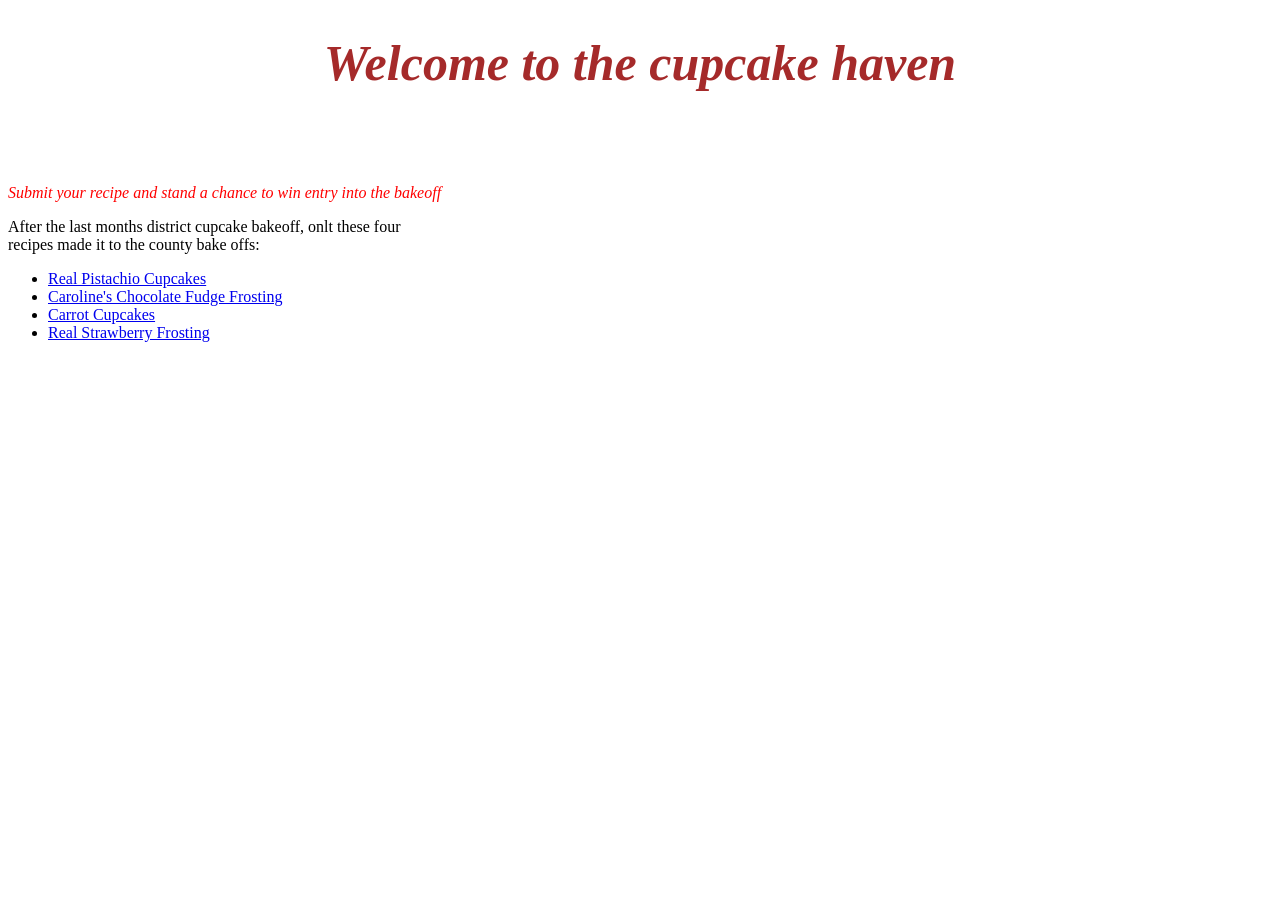
==== cupcake.html @ ea811442 "added links to html page and styled using CSS, added images to project folder" ====
<!DOCTYPE html>
<html>
  <head>
    <link href="css/styles.css" rel="stylesheet" type="text/css">
    <title>cupcake</title>
  </head>
  <body>
    <h1>Welcome to the cupcake haven</h1>
    <h2>Home of the best cake recipes from all over the globe</h2>
    <p class="flashy">Submit your recipe and stand a chance to win entry into the bakeoff</p>
    <p> After the last months district cupcake bakeoff, onlt these four <br>
      recipes made it to the county bake offs:
      <ul>
        <li> <a href="http://allrecipes.com/recipe/240601/real-pistachio-cupcakes/?internalSource=hn_carousel%2001_Real%20Pistachio%20Cupcakes&referringId=377&referringContentType=recipe%20hub&referringPosition=carousel%2001">Real Pistachio Cupcakes</li>
        <li> <a href="http://allrecipes.com/recipe/8486/carolines-chocolate-fudge-frosting/?internalSource=hn_carousel%2005_Caroline%27s%20Chocolate%20Fudge%20Frosting&referringId=377&referringContentType=recipe%20hub&referringPosition=carousel%2005">Caroline's Chocolate Fudge Frosting</li>
        <li> <a href="http://allrecipes.com/recipe/79313/carrot-cupcakes-with-white-chocolate-cream-cheese-icing/?internalSource=hn_carousel%2004_Carrot%20Cupcakes&referringId=377&referringContentType=recipe%20hub&referringPosition=carousel%2004">Carrot Cupcakes</li>
        <li> <a href="http://allrecipes.com/recipe/220816/real-strawberry-frosting/?internalSource=hn_carousel%2003_Real%20Strawberry%20Frosting&referringId=377&referringContentType=recipe%20hub&referringPosition=carousel%2003">Real Strawberry Frosting</li>
---- css/styles.css ----
h1{text-align: center;
  color: brown;
  font-size: 50px;
  font-style: italic;
  font-family: cursive;
}
html{
  background-image: url(BT.jpg);
}
.flashy{
  font-style: italic;
  color: red;
}
h2{
  color: white;
  font-size: 30px;
  font-style: normal;
  font-family: serif;
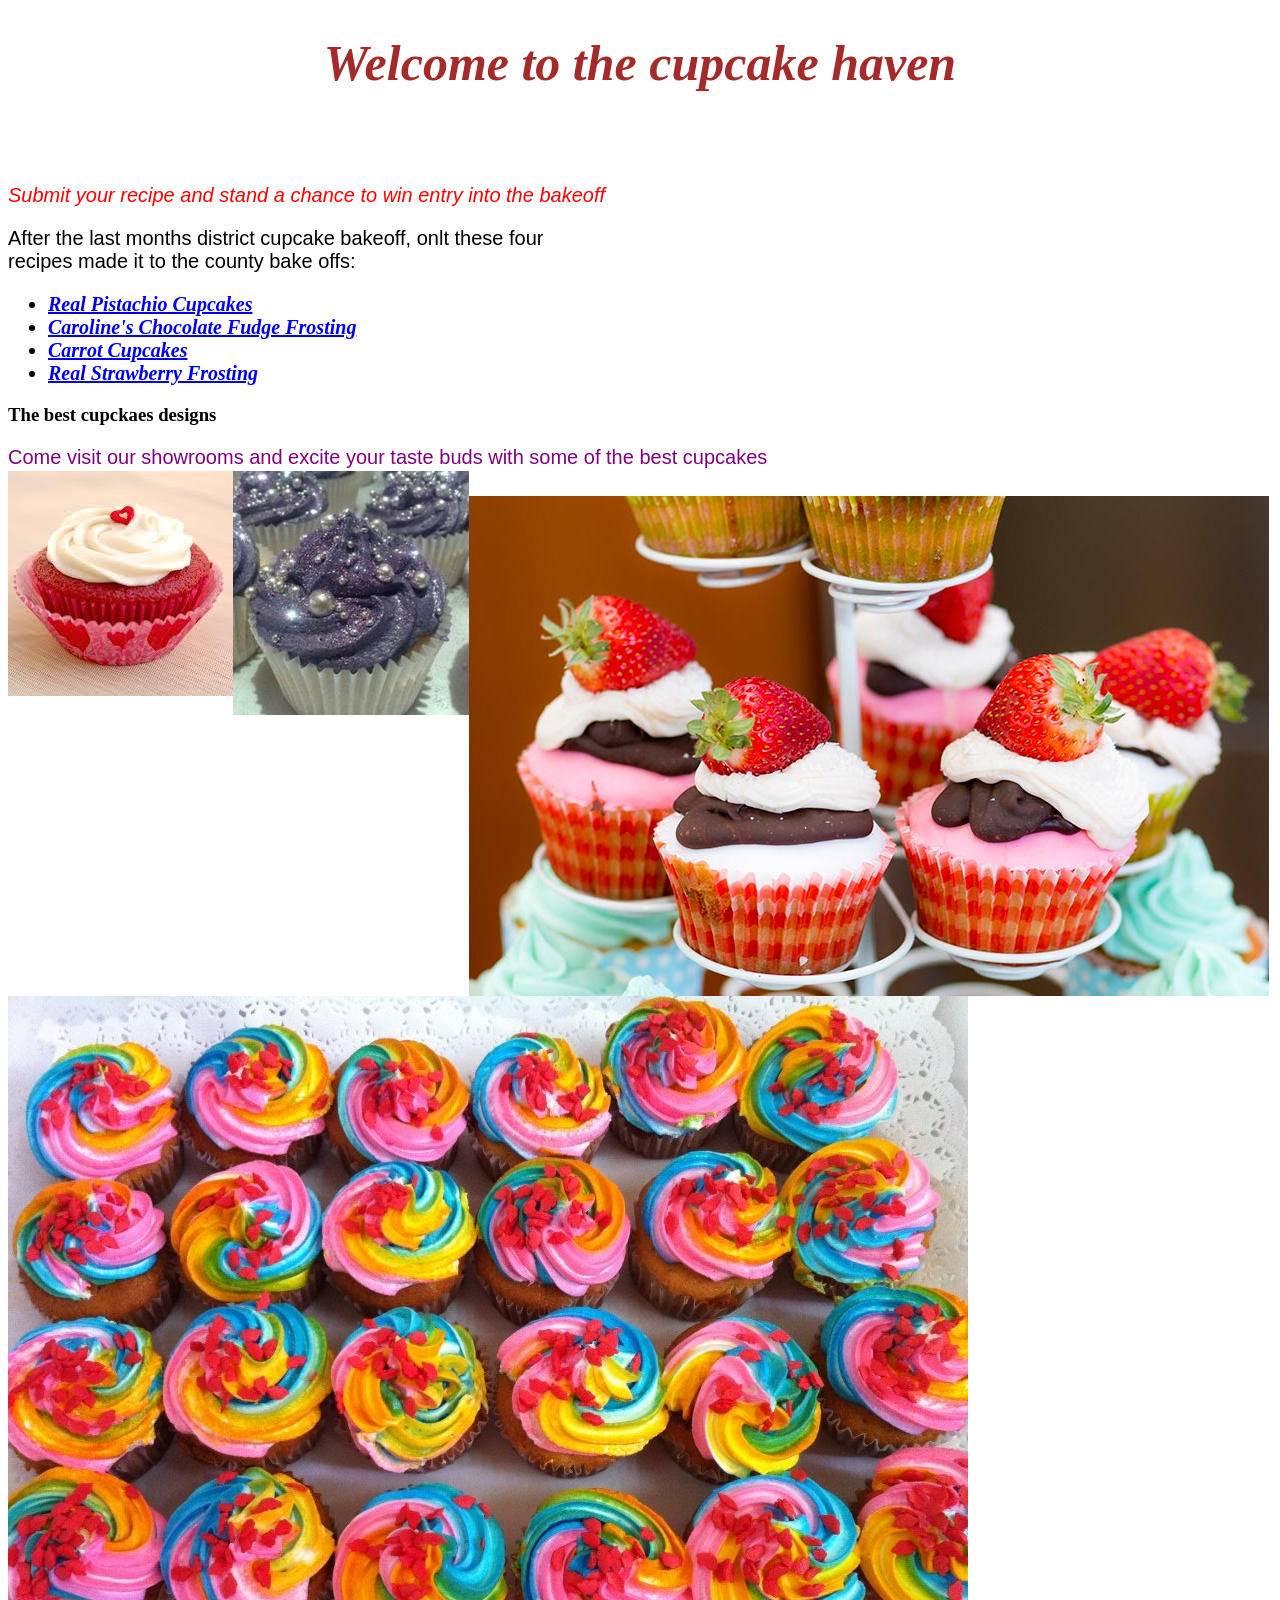
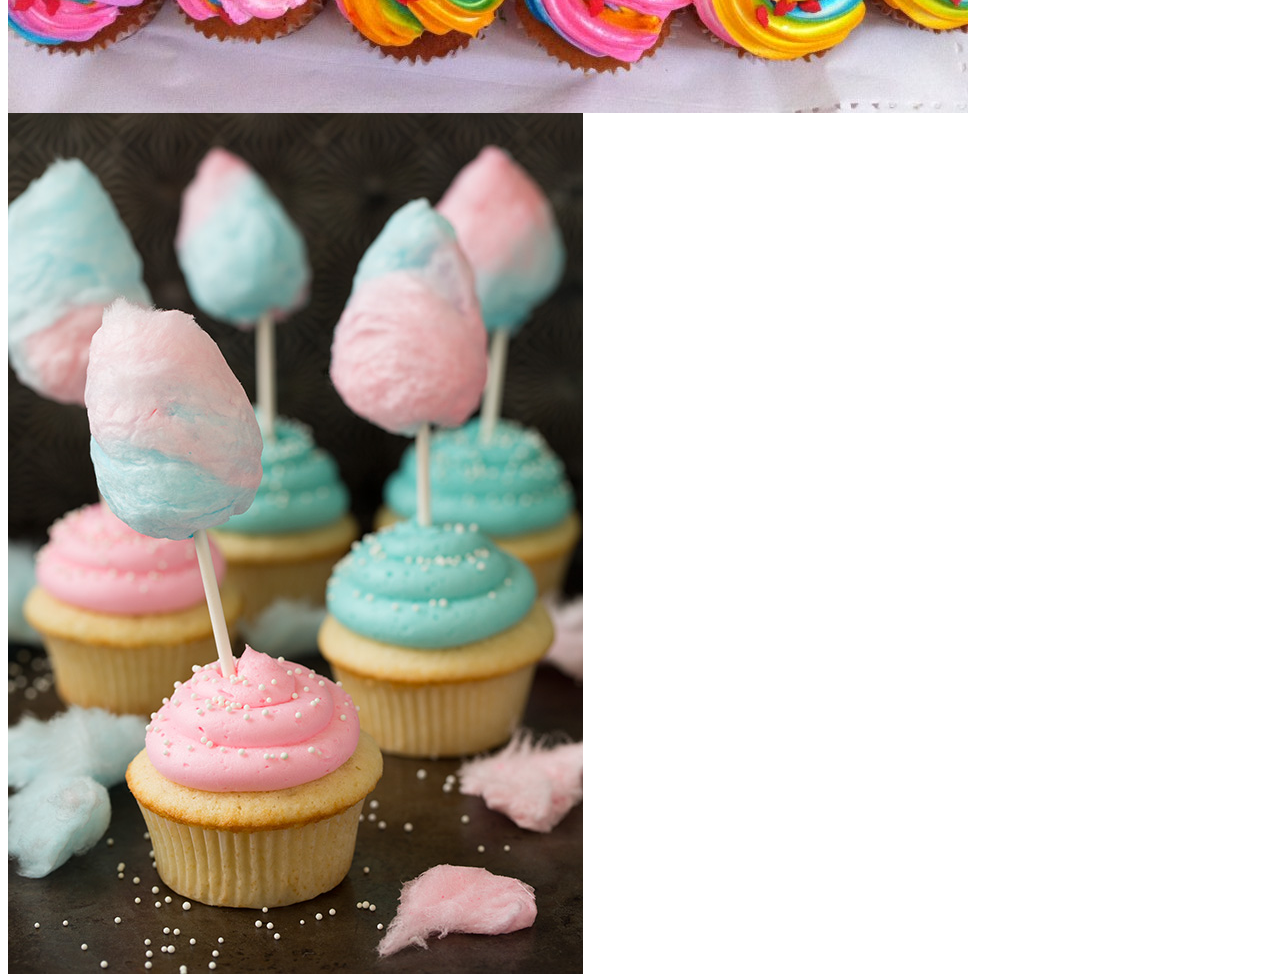
==== commit 3d3ce652: "added 5 images to html file, added best class and div tags" ====
--- a/cupcake.html
+++ b/cupcake.html
@@ -14,4 +14,26 @@
         <li> <a href="http://allrecipes.com/recipe/240601/real-pistachio-cupcakes/?internalSource=hn_carousel%2001_Real%20Pistachio%20Cupcakes&referringId=377&referringContentType=recipe%20hub&referringPosition=carousel%2001">Real Pistachio Cupcakes</li>
         <li> <a href="http://allrecipes.com/recipe/8486/carolines-chocolate-fudge-frosting/?internalSource=hn_carousel%2005_Caroline%27s%20Chocolate%20Fudge%20Frosting&referringId=377&referringContentType=recipe%20hub&referringPosition=carousel%2005">Caroline's Chocolate Fudge Frosting</li>
         <li> <a href="http://allrecipes.com/recipe/79313/carrot-cupcakes-with-white-chocolate-cream-cheese-icing/?internalSource=hn_carousel%2004_Carrot%20Cupcakes&referringId=377&referringContentType=recipe%20hub&referringPosition=carousel%2004">Carrot Cupcakes</li>
-        <li> <a href="http://allrecipes.com/recipe/220816/real-strawberry-frosting/?internalSource=hn_carousel%2003_Real%20Strawberry%20Frosting&referringId=377&referringContentType=recipe%20hub&referringPosition=carousel%2003">Real Strawberry Frosting</li>
+        <li> <a href="http://allrecipes.com/recipe/220816/real-strawberry-frosting/?internalSource=hn_carousel%2003_Real%20Strawberry%20Frosting&referringId=377&referringContentType=recipe%20hub&referringPosition=carousel%2003">Real Strawberry Frosting</li></a>
+      </ul>
+      <h3>The best cupckaes designs</h3>
+      <div class="best">
+        <p>Come visit our showrooms and excite your taste buds with some of the best cupcakes</p>
+      </div>
+      <img src="TI.jpg" alt="">
+      <div class="best">
+      <div class="row">
+        <div class="col-md-3">
+          <img src="TT.jpg" alt="Galaxy cupcake">
+        </div>
+        <div class="col-md-3">
+          <img src="YY.jpg" alt="strawberry cupcake">
+        <div class="col-md-3">
+          <img src="UU.jpg" alt="">
+        </div>
+       </div>
+        <div class="col-md-4">
+          <img src="TP.jpg" alt="">
+       </div>
+      </div>
+    </div>
--- a/css/styles.css
+++ b/css/styles.css
@@ -6,6 +6,7 @@
 }
 html{
   background-image: url(BT.jpg);
+  background-position: top;
 }
 .flashy{
   font-style: italic;
@@ -16,3 +17,26 @@
   font-size: 30px;
   font-style: normal;
   font-family: serif;
+}
+p{
+  font-size: 20px;
+  font-family: sans-serif;
+}
+img{ float: left;
+}
+li{
+  font-size: 20px;
+  font-weight: 300;
+  font-style: italic;
+  color: black;
+  font-weight: bold;
+}
+.best{
+  font-size: 60px;
+  color: purple;
+}
+div{
+  height: 25px;
+  width: auto;
+
+}
